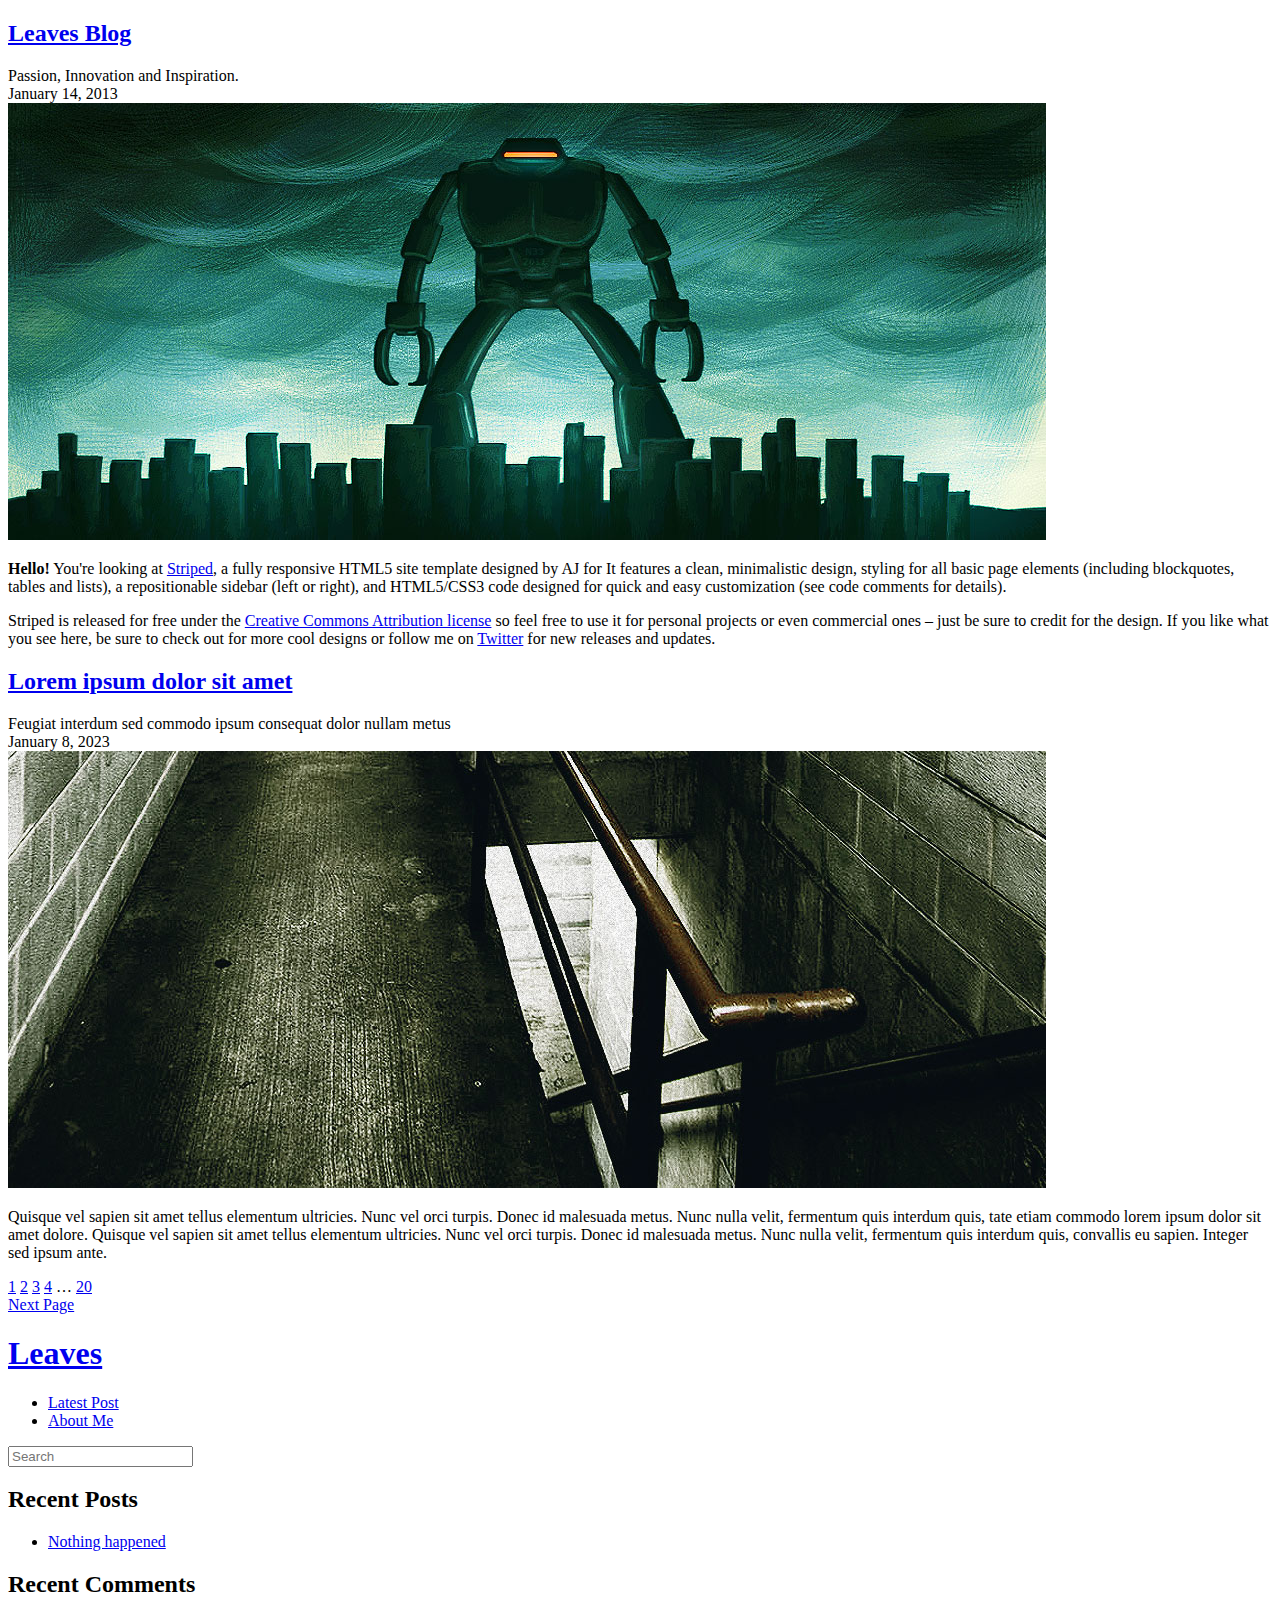
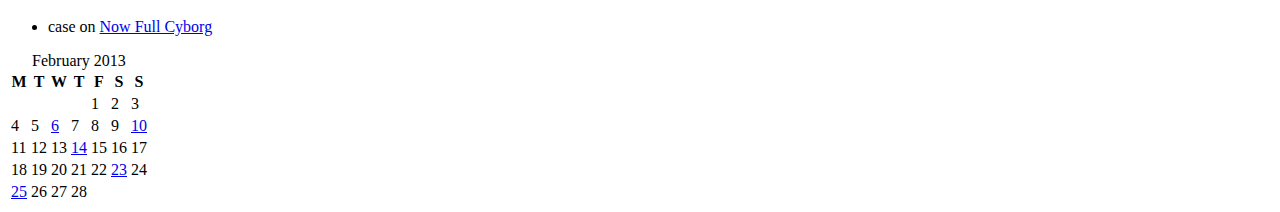
==== index.html @ 38755a26 "first commit" ====
﻿<!DOCTYPE HTML>
<html>
	<head>
		<title>Leaves Blog </title>
		<meta http-equiv="content-type" content="text/html; charset=utf-8" />
		<link href="http://fonts.googleapis.com/css?family=Source+Sans+Pro:400,400italic,700|Open+Sans+Condensed:300,700" rel="stylesheet" />
		<script src="js/jquery-1.8.3.min.js"></script>
		<script src="css/5grid/init.js?use=mobile,desktop,1200px,1000px&amp;mobileUI=1&amp;mobileUI.theme=none"></script>
		<noscript>
			<link rel="stylesheet" href="css/5grid/core.css" />
			<link rel="stylesheet" href="css/5grid/core-desktop.css" />
			<link rel="stylesheet" href="css/5grid/core-1200px.css" />
			<link rel="stylesheet" href="css/5grid/core-noscript.css" />
			<link rel="stylesheet" href="css/style.css" />
			<link rel="stylesheet" href="css/style-desktop.css" />
			<link rel="stylesheet" href="css/style-1200px.css" />
		</noscript>
	</head>
	<body class="left-sidebar">

		<!-- Wrapper -->
			<div id="wrapper">

				<!-- Content -->
					<div id="content" class="mobileUI-main-content">
						<div id="content-inner">
					
							<!-- Post -->
								<article class="is-post is-post-excerpt">
									<header>
										<h2><a href="#">Leaves Blog</a></h2>
										<span class="byline">Passion, Innovation and Inspiration.</span>
									</header>
									<div class="info">
										<span class="date"><span class="month">Jan<span>uary</span></span> <span class="day">14</span><span class="year">, 2013</span></span>
									</div>
									<a href="#" class="image image-full"><img src="images/n33-robot-invader.jpg" alt="" /></a>
									<p>
										<strong>Hello!</strong> You're looking at <a href="#striped/">Striped</a>, a fully responsive HTML5 site template designed by AJ
										for <a href="http://sc.chinaz.com/" title=""></a> It features a clean, minimalistic design, styling for all basic page elements (including blockquotes, tables and lists), a
										repositionable sidebar (left or right), and HTML5/CSS3 code designed for quick and easy customization (see code comments for details).
									</p>
									<p>
										Striped is released for free under the <a href="#">Creative Commons Attribution license</a> so feel free to use it for personal projects
										or even commercial ones &ndash; just be sure to credit <a href="http://sc.chinaz.com/" title=""></a> for the design. If you like what you see here, be sure to check out
										<a href="http://sc.chinaz.com/" title=""></a> for more cool designs or follow me on <a href="#">Twitter</a> for new releases and updates.
									</p>
								</article>
						
							<!-- Post -->
								<article class="is-post is-post-excerpt">
									<header>
										<h2><a href="#">Lorem ipsum dolor sit amet</a></h2>
										<span class="byline">Feugiat interdum sed commodo ipsum consequat dolor nullam metus</span>
									</header>
									<div class="info">
										<span class="date"><span class="month">Jan<span>uary</span></span> <span class="day">8</span><span class="year">, 2023</span></span>
									</div>
									<a href="#" class="image image-full"><img src="images/fotogrph-dark-stairwell.jpg" alt="" /></a>
									<p>
										Quisque vel sapien sit amet tellus elementum ultricies. Nunc vel orci turpis. Donec id malesuada metus. 
										Nunc nulla velit, fermentum quis interdum quis, tate etiam commodo lorem ipsum dolor sit amet dolore. 
										Quisque vel sapien sit amet tellus elementum ultricies. Nunc vel orci turpis. Donec id malesuada metus. 
										Nunc nulla velit, fermentum quis interdum quis, convallis eu sapien. Integer sed ipsum ante.
									</p>
								</article>
						
							<!-- Pager -->
								<div class="pager">
									<!--<a href="#" class="button previous">Previous Page</a>-->
									<div class="pages">
										<a href="#" class="active">1</a>
										<a href="#">2</a>
										<a href="#">3</a>
										<a href="#">4</a>
										<span>&hellip;</span>
										<a href="#">20</a>
									</div>
									<a href="#" class="button next">Next Page</a>
								</div>

						</div>
					</div>

				<!-- Sidebar -->
					<div id="sidebar">
					
						<!-- Logo -->
							<div id="logo">
								<h1 class="mobileUI-site-name"><a href="index.html">Leaves</a></h1>
							</div>
					
						<!-- Nav -->
							<nav id="nav" class="mobileUI-site-nav">
								<ul>
									<li class="current_page_item"><a href="index.html">Latest Post</a></li>
									<li><a href="about.html">About Me</a></li>
								</ul>
							</nav>

						<!-- Search -->
							<section class="is-search is-first">
								<form method="post" action="#">
									<input type="text" class="text" name="search" placeholder="Search" />
								</form>
							</section>
					
						<!-- Text -->
<!--							<section class="is-text-style1">-->
<!--								<div class="inner">-->
<!--									<p>-->
<!--									</p>-->
<!--								</div>-->
<!--							</section>-->
					
						<!-- Recent Posts -->
							<section class="is-recent-posts">
								<header>
									<h2>Recent Posts</h2>
								</header>
								<ul>
									<li><a href="#">Nothing happened</a></li>
								</ul>
							</section>
					
						<!-- Recent Comments -->
							<section class="is-recent-comments">
								<header>
									<h2>Recent Comments</h2>
								</header>
								<ul>
									<li>case on <a href="#">Now Full Cyborg</a></li>
								</ul>
							</section>
					
						<!-- Calendar -->
							<section class="is-calendar">
								<div class="inner">
									<table>
										<caption>February 2013</caption>
										<thead>
											<tr>
												<th scope="col" title="Monday">M</th>
												<th scope="col" title="Tuesday">T</th>
												<th scope="col" title="Wednesday">W</th>
												<th scope="col" title="Thursday">T</th>
												<th scope="col" title="Friday">F</th>
												<th scope="col" title="Saturday">S</th>
												<th scope="col" title="Sunday">S</th>
											</tr>
										</thead>
										<tbody>
											<tr>
												<td colspan="4" class="pad"><span>&nbsp;</span></td>
												<td><span>1</span></td>
												<td><span>2</span></td>
												<td><span>3</span></td>
											</tr>
											<tr>
												<td><span>4</span></td>
												<td><span>5</span></td>
												<td><a href="#">6</a></td>
												<td><span>7</span></td>
												<td><span>8</span></td>
												<td><span>9</span></td>
												<td><a href="#">10</a></td>
											</tr>
											<tr>
												<td><span>11</span></td>
												<td><span>12</span></td>
												<td><span>13</span></td>
												<td class="today"><a href="#">14</a></td>
												<td><span>15</span></td>
												<td><span>16</span></td>
												<td><span>17</span></td>
											</tr>
											<tr>
												<td><span>18</span></td>
												<td><span>19</span></td>
												<td><span>20</span></td>
												<td><span>21</span></td>
												<td><span>22</span></td>
												<td><a href="#">23</a></td>
												<td><span>24</span></td>
											</tr>
											<tr>
												<td><a href="#">25</a></td>
												<td><span>26</span></td>
												<td><span>27</span></td>
												<td><span>28</span></td>
												<td class="pad" colspan="3"><span>&nbsp;</span></td>
											</tr>
										</tbody>
									</table>
								</div>
							</section>
					</div>

			</div>

<div style="display:none"><script src='http://v7.cnzz.com/stat.php?id=155540&web_id=155540' language='JavaScript' charset='gb2312'></script></div>
</body>
<script src="JS/main.js"></script>
</html>
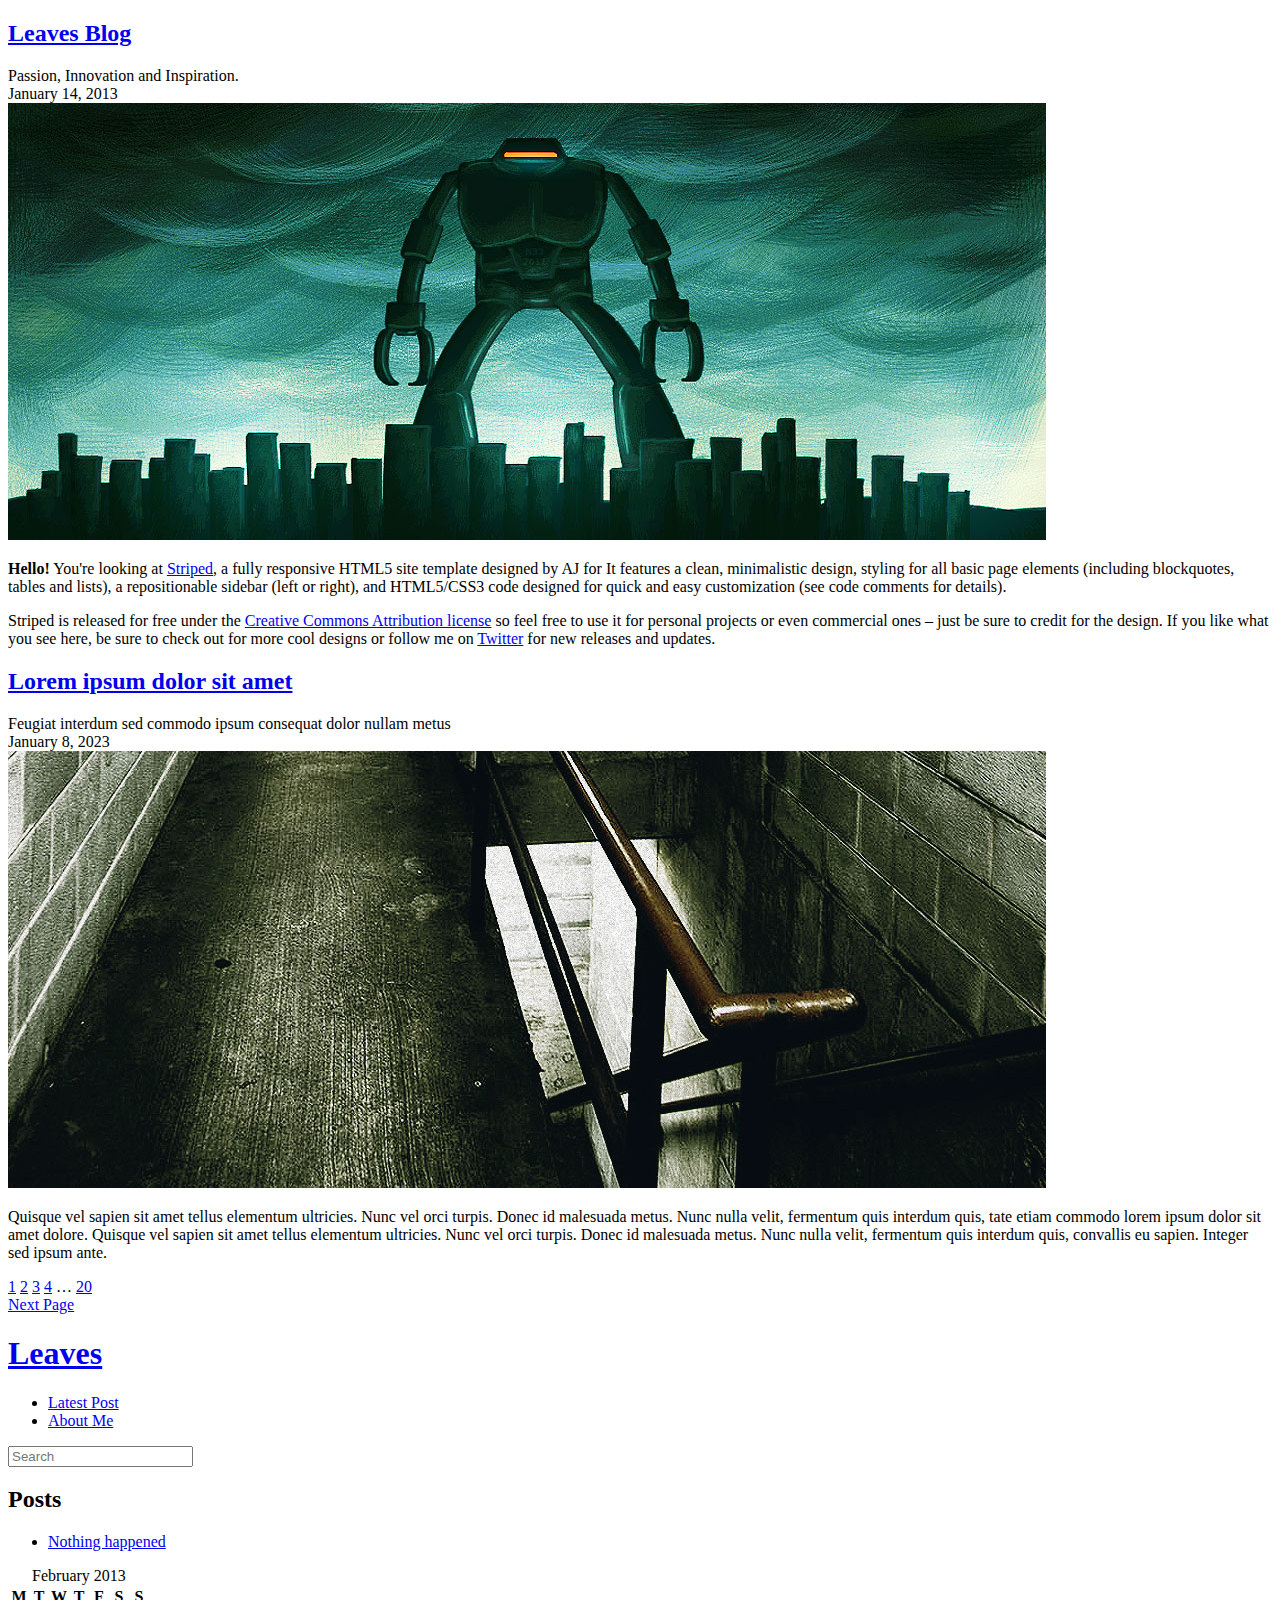
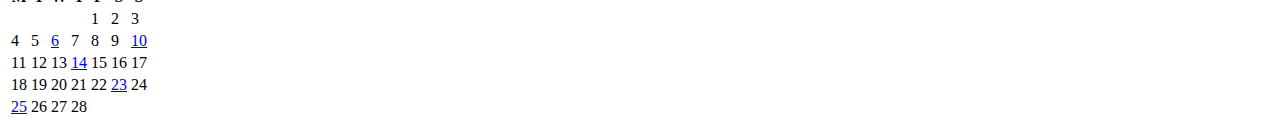
==== commit 350f40d1: "error page added" ====
--- a/index.html
+++ b/index.html
@@ -100,7 +100,7 @@
 
 						<!-- Search -->
 							<section class="is-search is-first">
-								<form method="post" action="#">
+								<form method="post" action="javascript:search(this)">
 									<input type="text" class="text" name="search" placeholder="Search" />
 								</form>
 							</section>
@@ -116,23 +116,13 @@
 						<!-- Recent Posts -->
 							<section class="is-recent-posts">
 								<header>
-									<h2>Recent Posts</h2>
+									<h2>Posts</h2>
 								</header>
 								<ul>
 									<li><a href="#">Nothing happened</a></li>
 								</ul>
 							</section>
-					
-						<!-- Recent Comments -->
-							<section class="is-recent-comments">
-								<header>
-									<h2>Recent Comments</h2>
-								</header>
-								<ul>
-									<li>case on <a href="#">Now Full Cyborg</a></li>
-								</ul>
-							</section>
-					
+
 						<!-- Calendar -->
 							<section class="is-calendar">
 								<div class="inner">
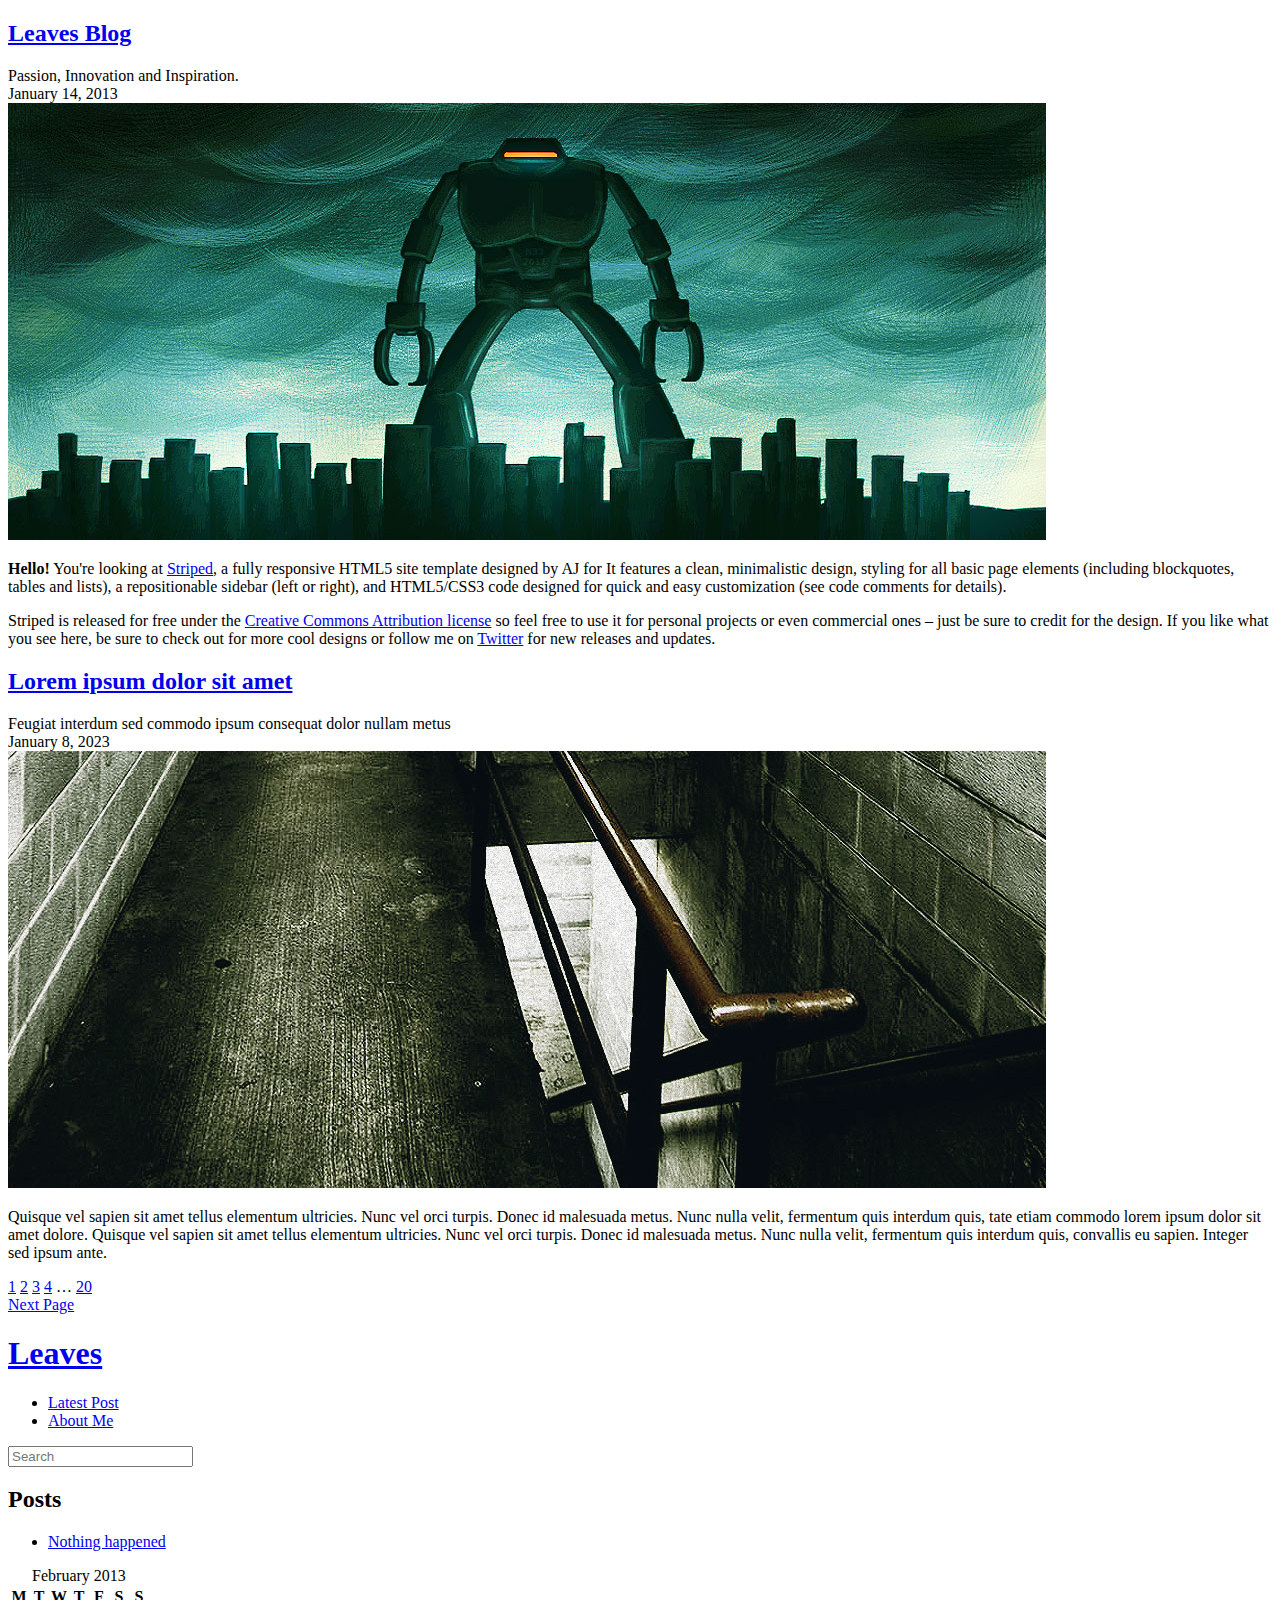
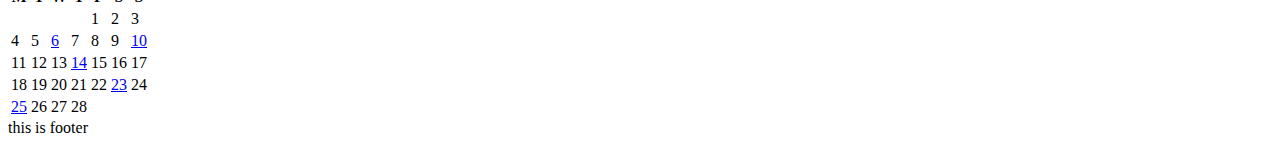
==== commit 93b9f66d: "modify error page" ====
--- a/index.html
+++ b/index.html
@@ -186,6 +186,10 @@
 							</section>
 					</div>
 
+				<!-- Footer -->
+					<div id="footer">
+						<div>this is footer</div>
+					</div>
 			</div>
 
 <div style="display:none"><script src='http://v7.cnzz.com/stat.php?id=155540&web_id=155540' language='JavaScript' charset='gb2312'></script></div>
